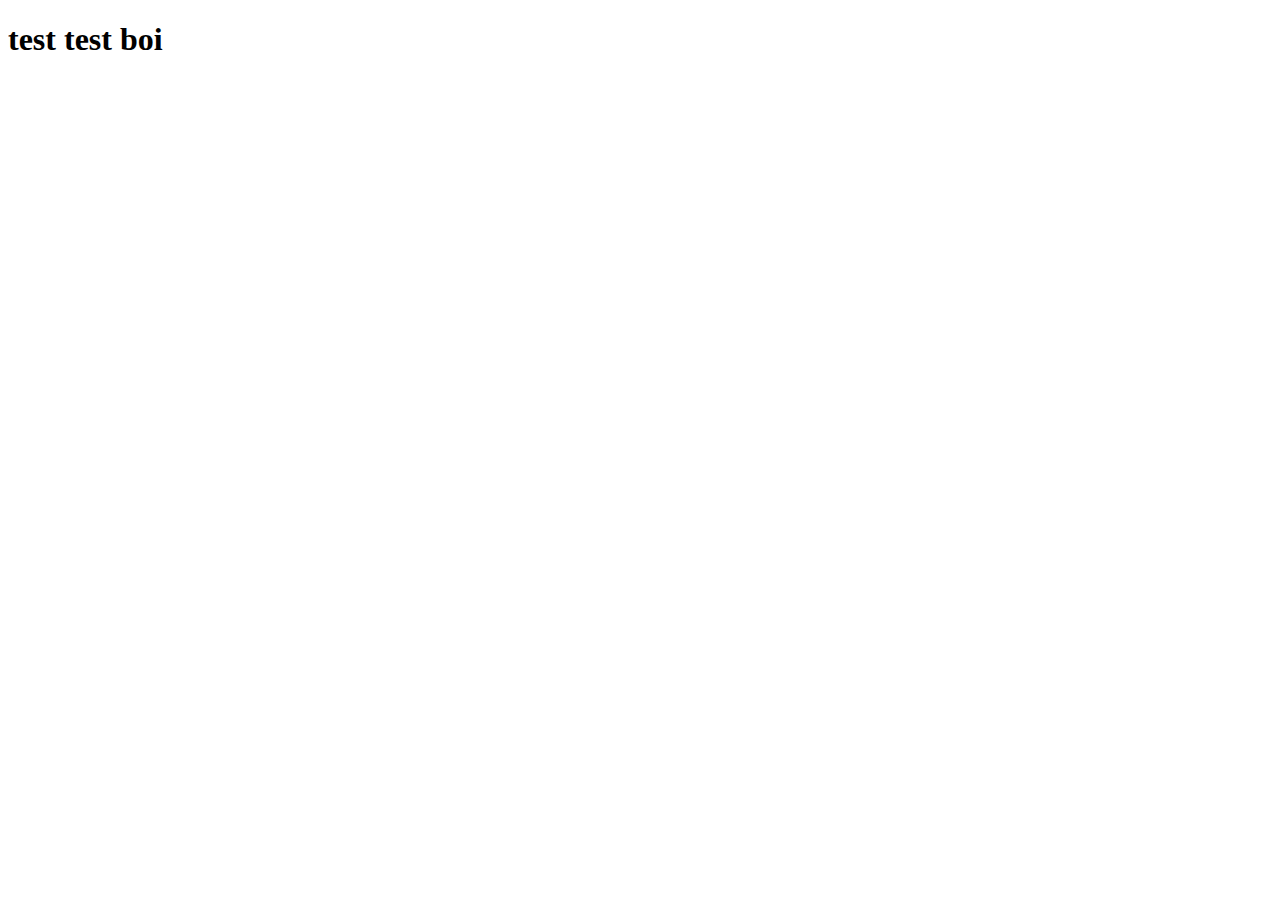
==== index.html @ c25df85c "create index.html" ====
<!DOCTYPE html>
<html lang="en">
<head>
    <meta charset="UTF-8">
    <meta http-equiv="X-UA-Compatible" content="IE=edge">
    <meta name="viewport" content="width=device-width, initial-scale=1.0">
    <title>Landing Page</title>
</head>
<body>
    <h1>test test boi</h1>
</body>
</html>
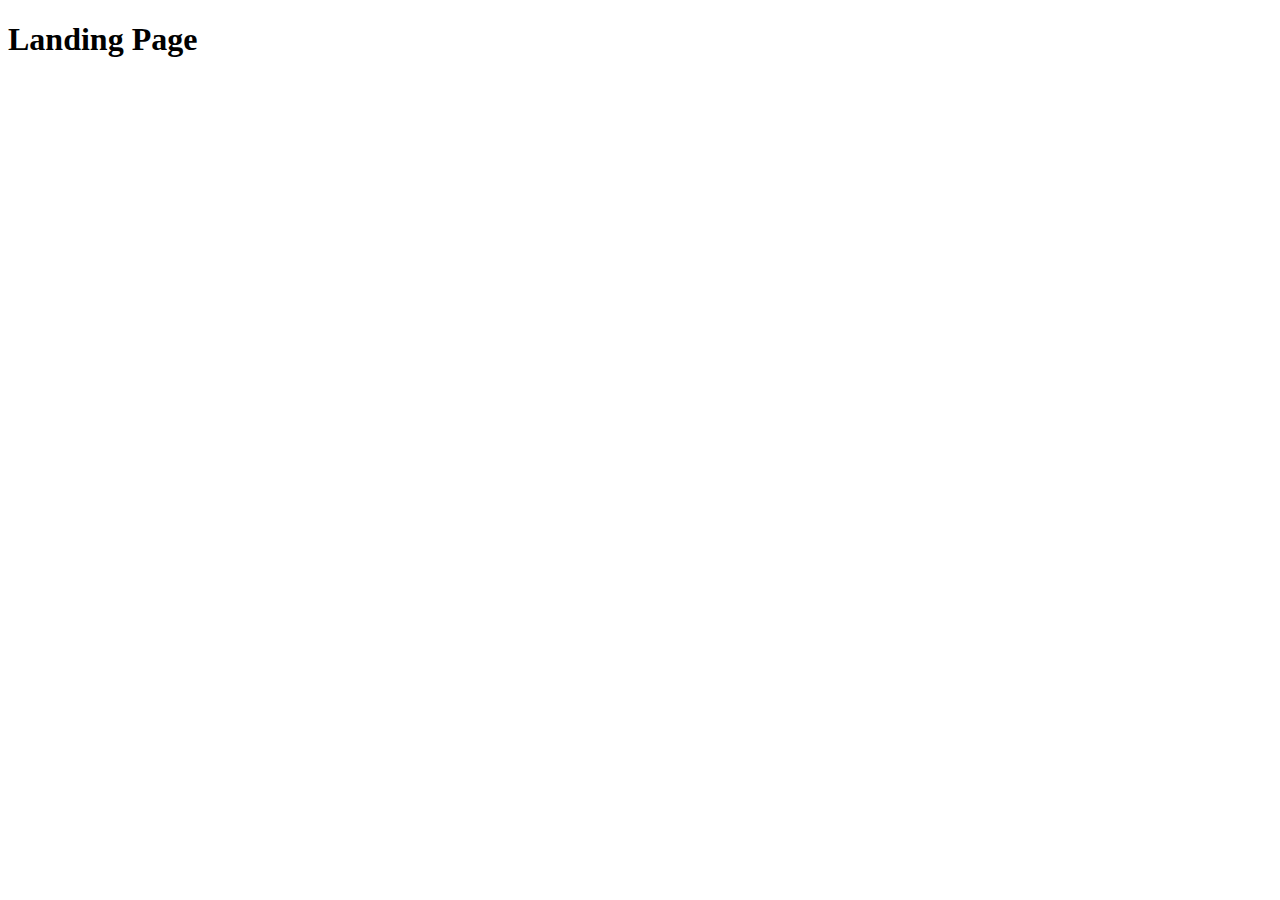
==== commit ec79bb66: "edit index.html" ====
--- a/index.html
+++ b/index.html
@@ -4,9 +4,10 @@
     <meta charset="UTF-8">
     <meta http-equiv="X-UA-Compatible" content="IE=edge">
     <meta name="viewport" content="width=device-width, initial-scale=1.0">
+    <link rel="stylesheet" href="style.css">
     <title>Landing Page</title>
 </head>
 <body>
-    <h1>test test boi</h1>
+    <h1>Landing Page</h1>
 </body>
 </html>